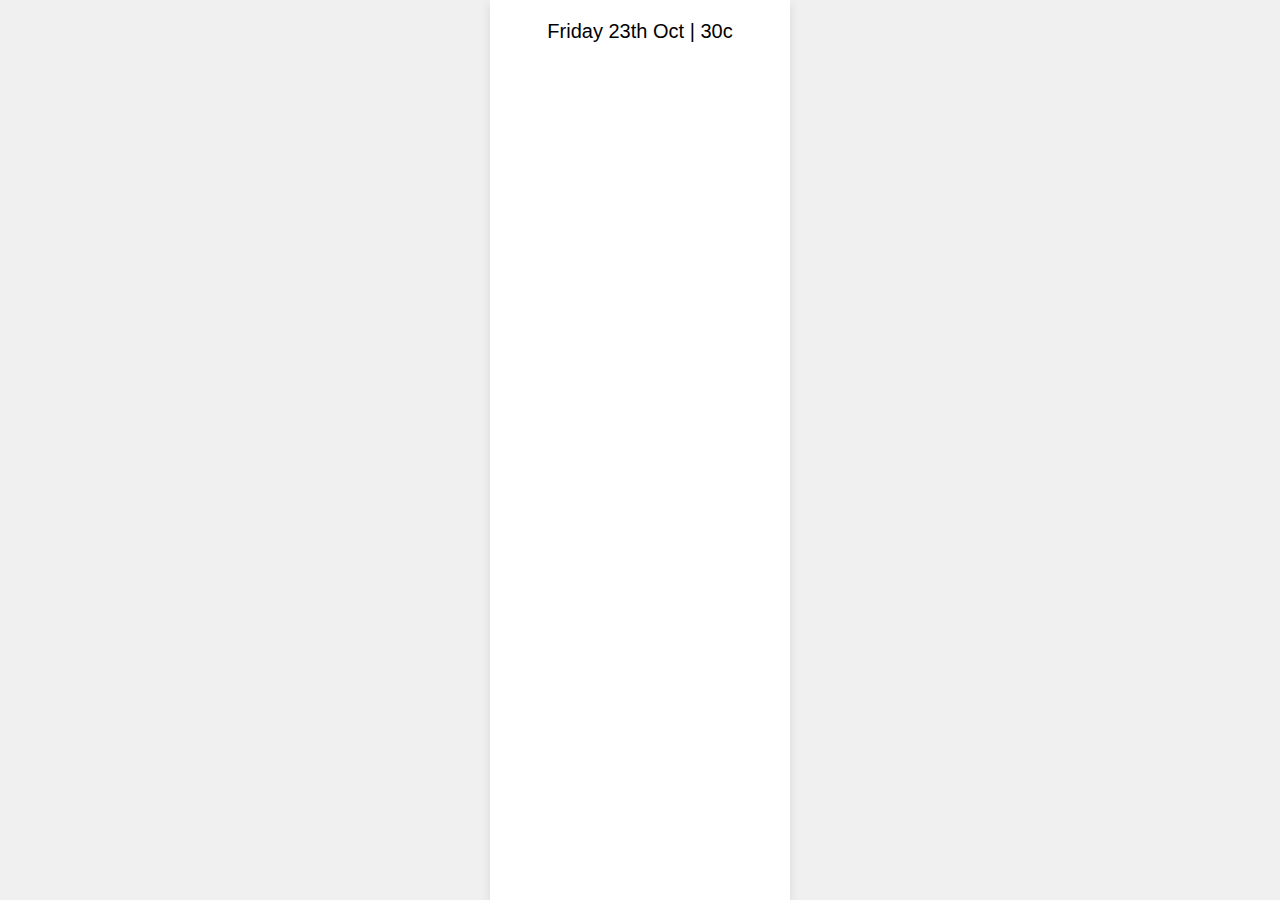
==== mobile.html @ d511a879 "Add files via upload" ====
<!DOCTYPE html>
<html lang="en">
  <head>
    <meta charset="UTF-8" />
    <meta name="viewport" content="width=device-width, initial-scale=1.0" />
    <title>mobile</title>
    <link rel="stylesheet" href="style.css" />
  </head>
  <body>
    <div class="main">
      <div class="nav-bar"></div>
      <div class="body">
        <div class="widgets">
          <span>Friday 23th Oct | 30c</span>
        </div>
        <div class="apps">
          <img src="./assets/calculator.png" alt="" />
          <img src="./assets/circular-clock.png" alt="" />
          <img src="./assets/facebook.png" alt="" />
          <img src="./assets/instagram.png" alt="" />
          <img src="./assets/whatsapp.png" alt="" />
          <img src="./assets/chrome.png" alt="" />
          <img src="./assets/gmail.png" alt="" />
          <img src="./assets/pinterest.png" alt="" />
          <img src="./assets/youtube.png" alt="" />
          <img src="./assets/setting.png" alt="" />
          <img src="" alt="" />
        </div>
        <div class="navigation">
          <img src="./assets/menu.png" alt="" />
          <img src="./assets/home.png" alt="" />
          <img src="./assets/left.png" alt="" />
        </div>
      </div>
    </div>
  </body>
</html>
---- style.css ----
* {
  padding: 0;
  margin: 0;
  box-sizing: border-box;
}
html,
body {
  height: 100%;
  width: 100%;
}
body {
  display: flex;
  justify-content: center;
  align-items: center;
  height: 100vh;
  background-color: #f0f0f0;
  margin: 0;
  font-family: Arial, Helvetica, sans-serif;
}

/* Lock-page */
.lock-logo img {
  height: 20px;
}
.password-container {
  margin-top: 80px;
}
.lock-container {
  background-color: white;
  padding: 20px;
  border-radius: 10px;
  box-shadow: 0 4px 10px rgba(0, 0, 0, 0.1);
  text-align: center;
  width: 300px;
  height: 100vh;
}

.lock-container h2 {
  font-size: 30px;
  margin-bottom: 20px;
}

.display {
  width: 100%;
  padding: 10px;
  margin-bottom: 20px;
  text-align: center;
  font-size: 24px;
  letter-spacing: 5px;
}

.buttons {
  display: grid;
  grid-template-columns: repeat(3, 1fr);
  gap: 10px;
  margin-bottom: 20px;
}

.buttons button {
  padding: 15px;
  font-size: 20px;
  cursor: pointer;
  background-color: hsl(0, 0%, 10%);
  color: white;
  border: none;
  border-radius: 50px;
}

.buttons button:hover {
  background-color: hsl(0, 0%, 15%);
}

#error-message {
  color: red;
  display: none;
}

/* -----------mobile page----------- */
.body {
  background-color: white;
  box-shadow: 0 4px 10px rgba(0, 0, 0, 0.1);
  text-align: center;
  width: 300px;
  height: 100vh;
}
.main {
  display: flex;
  justify-content: center;
  align-items: center;
}

.widgets {
  display: flex;
  justify-content: center;
  align-items: center;
  padding: 20px;
  font-size: 20px;
}
.main .body .apps {
  padding: 30px;
  display: flex;
  flex-wrap: wrap;
  gap: 10px;
  justify-content: center;
  align-items: center;
  height: calc(85vh - 10px);
}
.main .body .apps img {
  width: calc(20% - 10px);
  height: auto;
  cursor: pointer;
  overflow: hidden;
}
.navigation {
  display: flex;
  justify-content: space-around;
  align-items: center;
  /* gap: 30px; */
}
.navigation img {
  height: 20px;
}
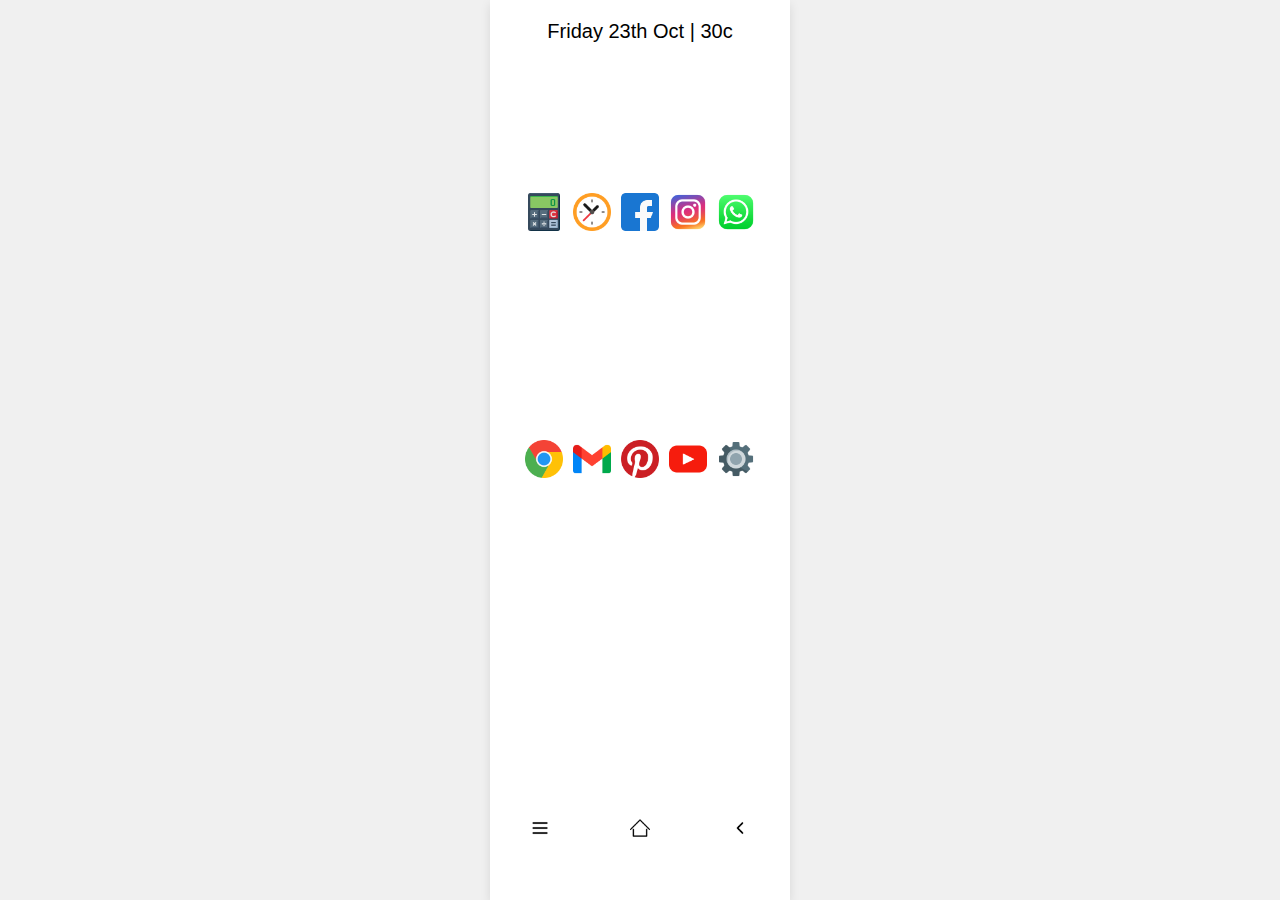
==== commit 083f6208: "Add files via upload" ====
--- a/mobile.html
+++ b/mobile.html
@@ -14,22 +14,22 @@
           <span>Friday 23th Oct | 30c</span>
         </div>
         <div class="apps">
-          <img src="./assets/calculator.png" alt="" />
-          <img src="./assets/circular-clock.png" alt="" />
-          <img src="./assets/facebook.png" alt="" />
-          <img src="./assets/instagram.png" alt="" />
-          <img src="./assets/whatsapp.png" alt="" />
-          <img src="./assets/chrome.png" alt="" />
-          <img src="./assets/gmail.png" alt="" />
-          <img src="./assets/pinterest.png" alt="" />
-          <img src="./assets/youtube.png" alt="" />
-          <img src="./assets/setting.png" alt="" />
+          <img src="./calculator.png" alt="" />
+          <img src="./circular-clock.png" alt="" />
+          <img src="./facebook.png" alt="" />
+          <img src="./instagram.png" alt="" />
+          <img src="./whatsapp.png" alt="" />
+          <img src="./chrome.png" alt="" />
+          <img src="./gmail.png" alt="" />
+          <img src="./pinterest.png" alt="" />
+          <img src="./youtube.png" alt="" />
+          <img src="./setting.png" alt="" />
           <img src="" alt="" />
         </div>
         <div class="navigation">
-          <img src="./assets/menu.png" alt="" />
-          <img src="./assets/home.png" alt="" />
-          <img src="./assets/left.png" alt="" />
+          <img src="./menu.png" alt="" />
+          <img src="./home.png" alt="" />
+          <img src="./left.png" alt="" />
         </div>
       </div>
     </div>
